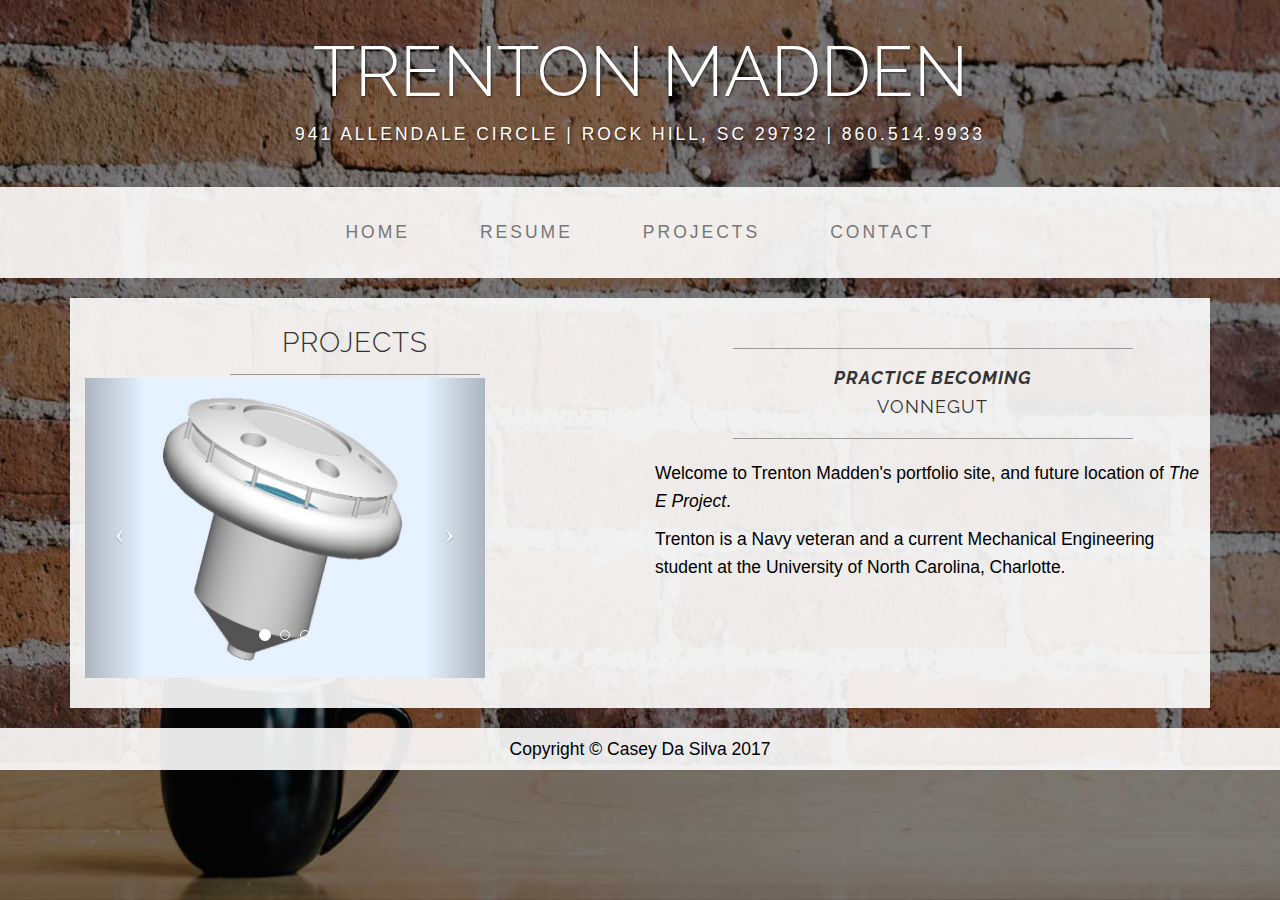
==== index.html @ abd705ef "Initial commit" ====
<!DOCTYPE html>
<html lang="en">

<head>

    <meta charset="utf-8">
    <meta http-equiv="X-UA-Compatible" content="IE=edge">
    <meta name="viewport" content="width=device-width, initial-scale=1">
    <meta name="description" content="">
    <meta name="author" content="">

    <title>TRENTON M. MADDEN</title>

    <!-- Bootstrap Core CSS -->
    <link href="css/bootstrap.min.css" rel="stylesheet">

    <!-- Custom CSS -->
    <link href="css/business-casual.css" rel="stylesheet">

<!-- Font Awesome -->
    <link href="css/font-awesome.css" rel="stylesheet">

    <!-- Font Awesome -->
    <link href="css/font-awesome.min.css" rel="stylesheet">
    
    <!-- Fonts -->
    <link href="http://fonts.googleapis.com/css?family=playfair+display:300italic,400italic,600italic,700italic,800italic,400,300,600,700,800" rel="stylesheet" type="text/css">
    <link href="http://fonts.googleapis.com/css?family=raleway:extra-light,100,300,400,600,700,100italic,300italic,400italic,600italic,700italic" rel="stylesheet" type="text/css">

    <!-- HTML5 Shim and Respond.js IE8 support of HTML5 elements and media queries -->
    <!-- WARNING: Respond.js doesn't work if you view the page via file:// -->
    <!--[if lt IE 9]>
        <script src="https://oss.maxcdn.com/libs/html5shiv/3.7.0/html5shiv.js"></script>
        <script src="https://oss.maxcdn.com/libs/respond.js/1.4.2/respond.min.js"></script>
    <![endif]-->

</head>

<body>

    <div class="brand">Trenton Madden</div>
    <div class="address-bar">941 Allendale Circle | Rock Hill, SC 29732 | 860.514.9933</div>

    <!-- Navigation -->
    <nav class="navbar navbar-default" role="navigation">
        <div class="container">
            <!-- Brand and toggle get grouped for better mobile display -->
            <div class="navbar-header">
                <button type="button" class="navbar-toggle" data-toggle="collapse" data-target="#bs-example-navbar-collapse-1">
                    <span class="sr-only">Toggle navigation</span>
                    <span class="icon-bar"></span>
                    <span class="icon-bar"></span>
                    <span class="icon-bar"></span>
                </button>
                <!-- navbar-brand is hidden on larger screens, but visible when the menu is collapsed -->
                <a class="navbar-brand" href="index.html">Trenton Madden</a>
            </div>
            <!-- Collect the nav links, forms, and other content for toggling -->
            <div class="collapse navbar-collapse" id="bs-example-navbar-collapse-1">
                <ul class="nav navbar-nav">
                    <li>
                        <a href="index.html">Home</a>
                    </li>
                    <li>
                        <a href="resume.html">Resume</a>
                    </li>
                    <li>
                        <a href="projects.html">Projects</a>
                    </li>
                    <li>
                        <a href="contact.html">Contact</a>
                    </li>
                </ul>
            </div>
            <!-- /.navbar-collapse -->
        </div>
        <!-- /.container -->
    </nav>
<!-- Carousel of Pictures and Temporarily Hidden Panel -->

    <div class="container">
        <div class="box">
            <div class="border row">
                <div class="col-lg-6 text-center">
                    <h3 class="brand-name">PROJECTS
                    <hr class="tagline-divider">
                    <div id="carousel-example-generic" class="carousel slide" style="width:400px"; align:center; margin:0 auto">
                        <!-- Indicators -->
                        <ol class="carousel-indicators hidden-xs">
                            <li data-target="#carousel-example-generic" data-slide-to="0" class="active"></li>
                            <li data-target="#carousel-example-generic" data-slide-to="1"></li>
                            <li data-target="#carousel-example-generic" data-slide-to="2"></li>
                        </ol>

                        <!-- Wrapper for slides -->
                        <div class="carousel-inner" >
                            <div class="item active";
                            align="center">
                                <a href="file:///Users/Casey/Desktop/trenton_portfolio/projects.html">
                                <img class="img-responsive img-full" src="img/ufo.jpeg" style="width:100%;height:300px;"alt=""></a>
                            </div>
                            <div class="item">
                                <a href="file:///Users/Casey/Desktop/trenton_portfolio/projects.html"><img class="img-responsive img-full" src="img/truckramp.jpeg" style="width:100%;height:300px; alt=""></a>
                            </div>
                            <div class="item">
                                <img class="img-responsive img-full" src="img/ballmold.jpeg" style="width:100%;height:300px; alt=""></a></img>
                            </div>
                        </div>

                        <a class="left carousel-control" href="#carousel-example-generic" data-slide="prev">
                            <span class="icon-prev"></span>
                        </a>
                        <a class="right carousel-control" href="#carousel-example-generic" data-slide="next">
                            <span class="icon-next"></span>
                        </a>
                    </h3>
                    </div>

            <div class="border row">
                <div class="border col-lg-6">
                    <hr>
                    <p>
                    <h2 class="intro-text text-center"><i><strong>Practice becoming</strong></i></p>             vonnegut</h2>
                    <hr>
                    <!-- <img class="img-responsive img-border img-left" src="img/machine.jpeg" length: 400px, width: 250px, alt="">
                    <hr class="visible-xs"> -->
                    <p>Welcome to Trenton Madden's portfolio site, and future location of <i>The E Project</i>.</p>
                    <p>Trenton is a Navy veteran and a current Mechanical Engineering student at the University of North Carolina, Charlotte.</p><!--</img>-->
                </div>
            </div>
        </div>
    </div>
</div>
    <!-- /.container -->

  <footer>
        <div class="container">
            <div class="row">
                <div class="col-lg-12 text-center">
                    <p>Copyright &copy; Casey Da Silva 2017</p>
                </div>
            </div>
        </div>
    </footer>


    <!-- jQuery -->
    <script src="js/jquery.js"></script>

    <!-- Bootstrap Core JavaScript -->
    <script src="js/bootstrap.min.js"></script>

    <!-- Script to Activate the Carousel -->
    <script>
    $('.carousel').carousel({
        interval: 5000 //changes the speed
    })
    </script>

</body>

</html>
---- css/business-casual.css ----
/*!
 * Start Bootstrap - Business Casual (http://startbootstrap.com/)
 * Copyright 2013-2016 Start Bootstrap
 * Licensed under MIT (https://github.com/BlackrockDigital/startbootstrap/blob/gh-pages/LICENSE)
 */

body {
    font-family: "Raleway-light", "Open Sans","Helvetica Neue",Helvetica,Arial,sans-serif;
    background: url('../img/bg.jpg') no-repeat center center fixed;
    -webkit-background-size: cover;
    -moz-background-size: cover;
    background-size: cover;
    -o-background-size: cover;
}

h1,
h2,
h3,
h4,
h5,
h6 {
    text-transform: uppercase;
    font-family: 'Raleway',"Helvetica Neue",Helvetica,Arial,sans-serif;
    font-weight: 300;
    letter-spacing: 1px;
}

p {
    font-size: 1.25em;
    line-height: 1.6;
    color: #000;
}

hr {
    max-width: 400px;
    border-color: #999999;
}

.brand,
.address-bar {
    display: none;
    text-transform: uppercase;
    font-weight: 300;
}

.navbar-brand {
    text-transform: uppercase;
    font-weight: 900;
    letter-spacing: 2px;
}

.navbar-nav {
    text-transform: uppercase;
    font-weight: 400;
    letter-spacing: 3px;
}

.img-full {
    max-width: 100%;
}

.brand-before,
.brand-name {
    text-transform: uppercase;
}

.brand-before {
    margin: 15px 0;
}

.brand-name {
    margin: 0;
    font-size: 2em;
}

.tagline-divider {
    margin: 15px auto 3px;
    max-width: 250px;
    border-color: #999999;
}

.box {
    margin-bottom: 20px;
    padding: 30px 15px;
    background: #fff;
    background: rgba(255,255,255,0.9);
}

.intro-text {
    text-transform: uppercase;
    font-size: 1.25em;
    font-weight: 400;
    letter-spacing: 1px;
}

.img-border {
    float: none;
    margin: 0 auto 0;
    border: #999999 solid 1px;
}

.img-left {
    float: none;
    margin: 0 auto 0;
}

footer {
    background: #fff;
    background: rgba(255,255,255,0.9);
}

footer p {
    margin: 0;
    padding: 7px 0;
}

@media screen and (min-width:768px) {
    .brand {
        display: inherit;
        margin: 0;
        padding: 30px 0 10px;
        text-align: center;
        text-shadow: 1px 1px 2px rgba(0,0,0,0.5);
        font-family: "Raleway","Helvetica Neue",Helvetica,Arial,sans-serif;
        font-size: 5em;
        font-weight: 300;
        line-height: normal;
        color: #fff;
    }

    .top-divider {
        margin-top: 0;
    }

    .img-left {
        float: left;
        margin-right: 25px;
    }

    .address-bar {
        display: inherit;
        margin: 0;
        padding: 0 0 40px;
        text-align: center;
        text-shadow: 1px 1px 2px rgba(0,0,0,0.5);
        text-transform: uppercase;
        font-size: 1.25em;
        font-weight: 400;
        letter-spacing: 3px;
        color: #fff;
    }

    .navbar {
        border-radius: 0;
    }

    .navbar-header {
        display: none;
    }

    .navbar {
        min-height: 0;
    }

    .navbar-default {
        border: none;
        background: #fff;
        background: rgba(255,255,255,0.9);
    }

    .nav>li>a {
        padding: 35px;
    }

    .navbar-nav>li>a {
        line-height: normal;
    }

    .navbar-nav {
        display: table;
        float: none;
        margin: 0 auto;
        table-layout: fixed;
        font-size: 1.25em;
    }
}

@media screen and (min-width:1200px) {
    .box:after {
        content: '';
        display: table;
        clear: both;
    }
}
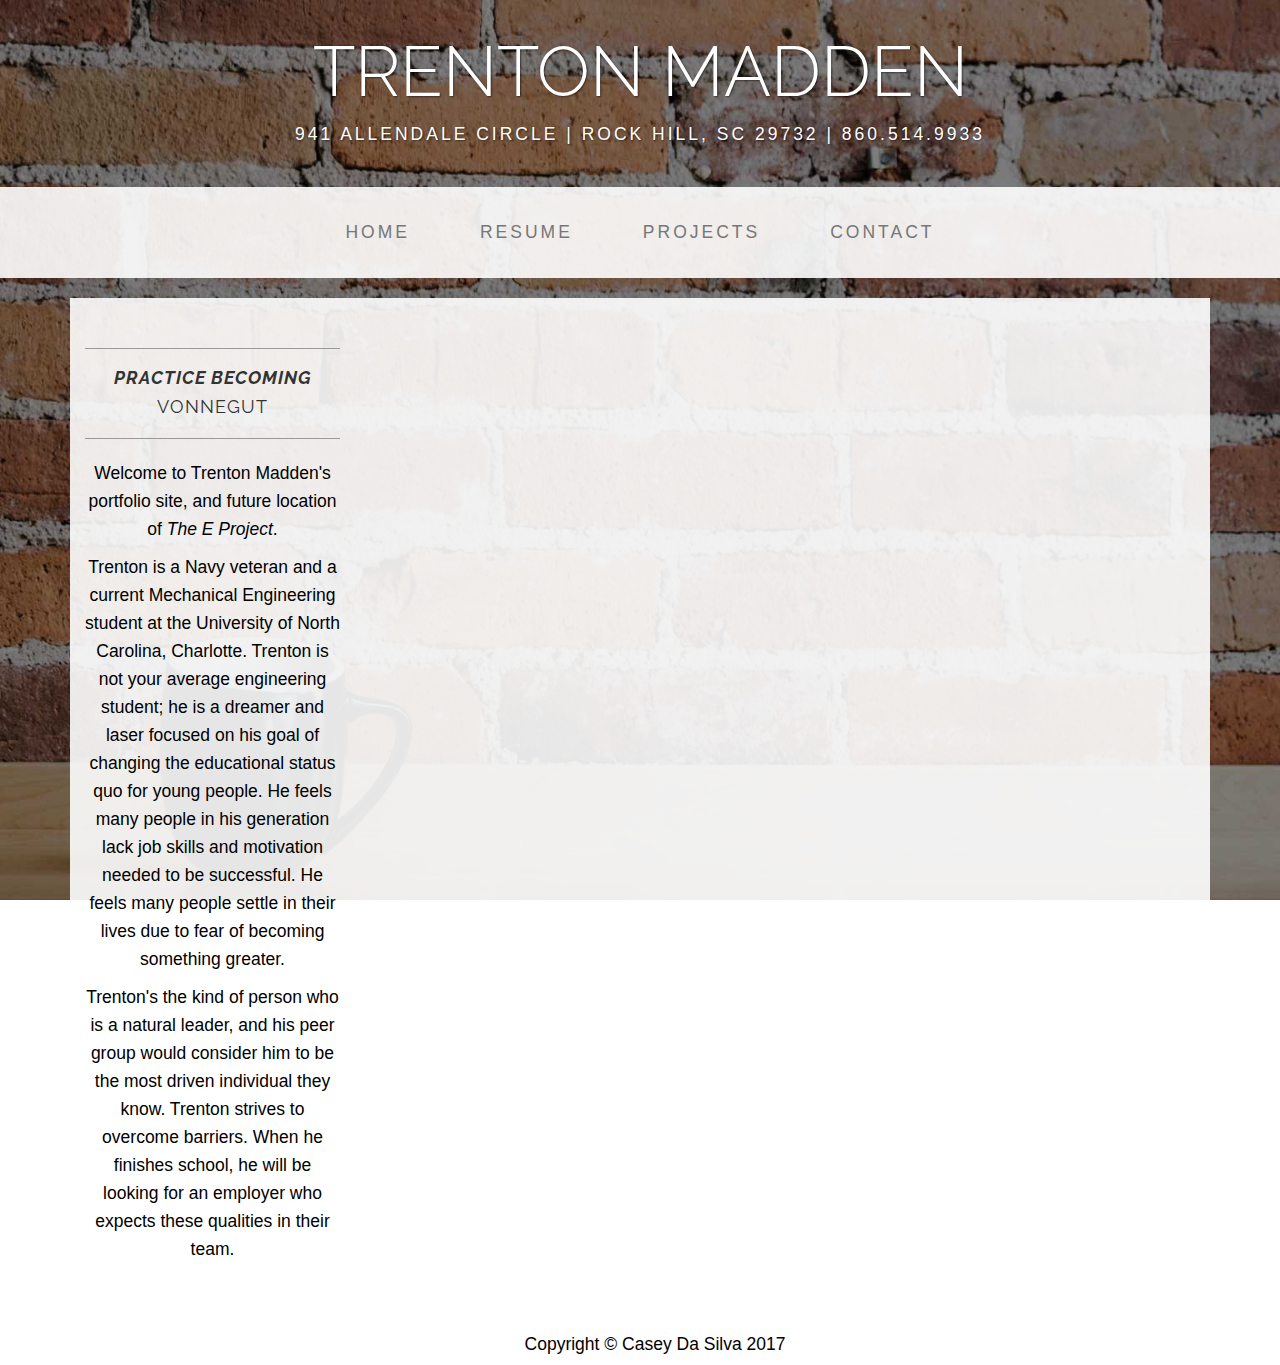
==== commit 6c42339e: "gray-ed out carousel and part of resume" ====
--- a/index.html
+++ b/index.html
@@ -22,7 +22,7 @@
 
     <!-- Font Awesome -->
     <link href="css/font-awesome.min.css" rel="stylesheet">
-    
+
     <!-- Fonts -->
     <link href="http://fonts.googleapis.com/css?family=playfair+display:300italic,400italic,600italic,700italic,800italic,400,300,600,700,800" rel="stylesheet" type="text/css">
     <link href="http://fonts.googleapis.com/css?family=raleway:extra-light,100,300,400,600,700,100italic,300italic,400italic,600italic,700italic" rel="stylesheet" type="text/css">
@@ -82,18 +82,18 @@
         <div class="box">
             <div class="border row">
                 <div class="col-lg-6 text-center">
-                    <h3 class="brand-name">PROJECTS
+                  <!--  <h3 class="brand-name">PROJECTS
                     <hr class="tagline-divider">
-                    <div id="carousel-example-generic" class="carousel slide" style="width:400px"; align:center; margin:0 auto">
+                    <div id="carousel-example-generic" class="carousel slide" style="width:400px"; "align:center">
                         <!-- Indicators -->
-                        <ol class="carousel-indicators hidden-xs">
+                      <!--  <ol class="carousel-indicators hidden-xs">
                             <li data-target="#carousel-example-generic" data-slide-to="0" class="active"></li>
                             <li data-target="#carousel-example-generic" data-slide-to="1"></li>
                             <li data-target="#carousel-example-generic" data-slide-to="2"></li>
                         </ol>
 
                         <!-- Wrapper for slides -->
-                        <div class="carousel-inner" >
+                      <!--  <div class="carousel-inner">
                             <div class="item active";
                             align="center">
                                 <a href="file:///Users/Casey/Desktop/trenton_portfolio/projects.html">
@@ -114,7 +114,7 @@
                             <span class="icon-next"></span>
                         </a>
                     </h3>
-                    </div>
+                  </div> -->
 
             <div class="border row">
                 <div class="border col-lg-6">
@@ -125,7 +125,9 @@
                     <!-- <img class="img-responsive img-border img-left" src="img/machine.jpeg" length: 400px, width: 250px, alt="">
                     <hr class="visible-xs"> -->
                     <p>Welcome to Trenton Madden's portfolio site, and future location of <i>The E Project</i>.</p>
-                    <p>Trenton is a Navy veteran and a current Mechanical Engineering student at the University of North Carolina, Charlotte.</p><!--</img>-->
+                    <p>Trenton is a Navy veteran and a current Mechanical Engineering student at the University of North Carolina, Charlotte. Trenton is not your average engineering student; he is a dreamer and laser focused on his goal of changing the educational status quo for young people. He feels many people in his generation lack job skills and motivation needed to be successful. He feels many people settle in their lives due to fear of becoming something greater.</p>
+                  <p> Trenton's the kind of person who is a natural leader, and his peer group would consider him to be the most driven individual they know. Trenton strives to overcome barriers. When he finishes school, he will be looking for an employer who expects these qualities in their team. </p>
+                  <!--</img>-->
                 </div>
             </div>
         </div>
